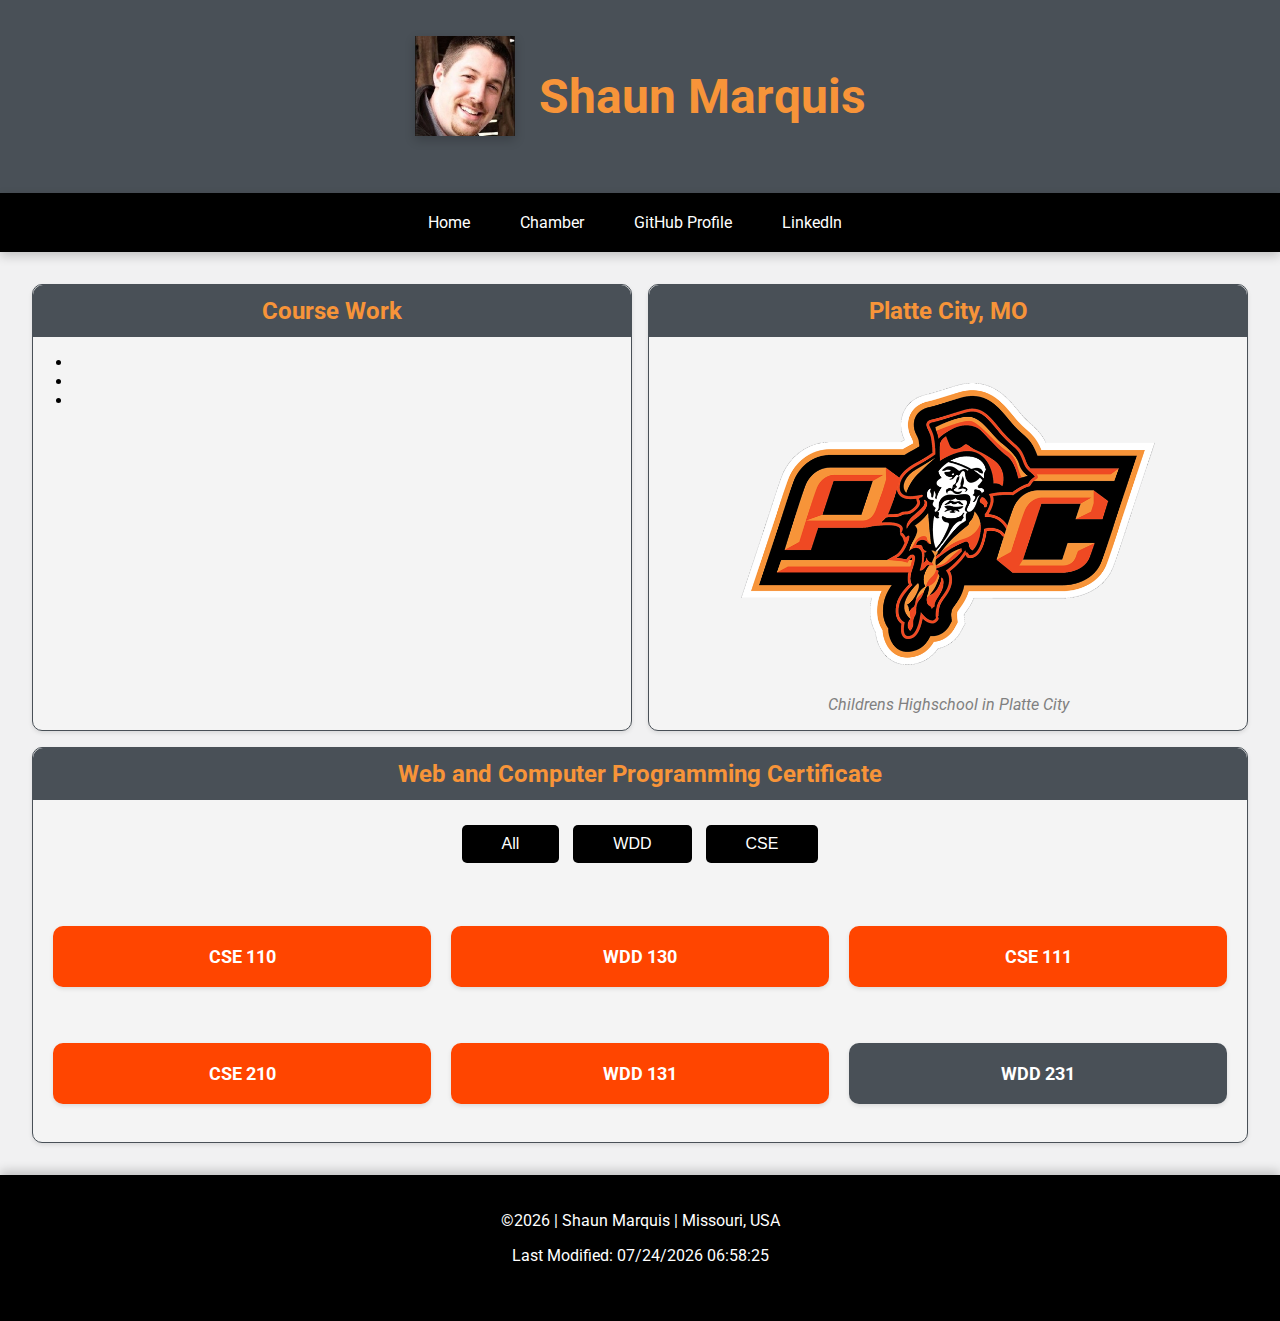
==== index.html @ b8a43f79 "week01 project" ====
<!DOCTYPE html>
<html lang="en-US">

<head>
    <meta charset="utf-8">
    <meta name="viewport" content="width=device-width,initial-scale=1.0">
    <title>WDD 231 - Web Frontend Development 1 - Shaun Marquis</title>
    <meta name="description"
        content="WDD 231 - Web Frontend Development 1 - Shaun Marquis - Here you will be able to find infomation about Shaun and the class I am currently enrolled in Web Frontend Development 1.">
    <meta name="author" content="Shaun Marquis">
    <link rel="preconnect" href="https://fonts.googleapis.com">
    <link rel="preconnect" href="https://fonts.gstatic.com" crossorigin>
    <link href="https://fonts.googleapis.com/css2?family=Roboto&display=swap" rel="stylesheet">
    <link rel="stylesheet" href="styles/profile.css">
    <script src="scripts/profile.js" defer></script>
</head>

<body>
    <header>
        <img src="images/selfie.jpg" alt="portrait" class="portrait">
        <h1>Shaun Marquis</h1>
    </header>
    <a id="hamburger-menu" href="#" aria-label="Hamburger Menu"></a>
    <nav>
        <a href="https://github.com/smarquis20/wdd231" target="_blank">Home</a>
        <a href="#" target="_blank">Chamber</a>
        <a href="https://github.com/smarquis20" target="_blank">GitHub Profile</a>
        <a href="https://www.linkedin.com/in/shaun-marquis-182b1299/" target="_blank">LinkedIn</a>
    </nav>
    <main>
        <section>
            <h2>Course Work</h2>
            <ol>
                <li></li>
                <li></li>
                <li></li>
            </ol>
        </section>
        <section>
            <h2>Platte City, MO</h2>
            <figure>
                <div class="img-section">
                    <img src="images/pirates-min.png" alt="pirates-logo" class="pirates-logo">
                </div>
                <figcaption>Childrens Highschool in Platte City</figcaption>
            </figure>
        </section>
        <section>
            <h2>Web and Computer Programming Certificate</h2>
            <div id="button-container">
                <button onclick="filteredCourses('All')">All</button>
                <button onclick="filteredCourses('WDD')">WDD</button>
                <button onclick="filteredCourses('CSE')">CSE</button>
            </div>
            <div id="program-classes"></div>
        </section>
    </main>
    <footer>
        <p>&copy;<span id="currentyear"></span> | Shaun Marquis | Missouri, USA</p>
        <p>Last Modified: <span id="lastModified"></span></p>
    </footer>
</body>

</html>
---- styles/profile.css ----
body {
    font-family: "Roboto", sans-serif;
    background-color: #F1F1F2;
    margin: 0;
    padding: 0;
}

header {
    display: flex;
    justify-content: center;
    color: #F79439;
    background-color: #495057;
    padding: 1.5em;
    font-size: 1.5em;
}

header .portrait {
    width: 100px;
    height: 100px;
    margin-right: 1em;
    box-shadow: 0px 4px 10px rgba(0, 0, 0, 0.2);
}

nav {
    display: flex;
    justify-content: center;
    background-color: black;
    text-align: center;
    box-shadow: 0px 4px 10px rgba(0, 0, 0, 0.2);
}

nav a {
    padding: 20px;
    margin-right: 10px;
    text-decoration: none;
    background-color: black;
    color: white;
    border-radius: 5px;
    transition: background-color 0.3s ease;
}

nav a:hover {
    background-color: orangered;
}

#hamburger-menu {
    display: none;
}

main {
    padding: 2em;
    display: grid;
    grid-template-columns: repeat(auto-fit, minmax(450px, 1fr));
    grid-template-rows: auto;
    grid-gap: 1em;
}

section {
    background-color: #f4f4f4;
    border: 1px solid #495057;
    border-radius: 10px;
    padding: 0;
    margin: 0;
    box-shadow: 0 2px 4px rgba(0,0,0,0.1);
}

section h2 {
    background-color: #495057;
    color: #F79439;
    text-align: center;
    margin: 0;
    padding: .5em;
    border-top-left-radius: 10px;
    border-top-right-radius: 10px;
}

section ol {
    list-style-type: disc;
}

.img-section {
    display: flex;
    justify-content: center;
}

figure {
    text-align: center;
}

figcaption {
    font-style: italic;
    color: grey;
}

section .pirates-logo {
    padding: 30px;
    max-width: 80%;
    height: auto;
    margin: 0 auto;
}

section:nth-child(3) {
    grid-column: span 2;
}

#program-classes {
    display: grid;
    grid-template-columns: repeat(auto-fit, minmax(350px, 1fr));
    grid-template-rows: auto;
    gap: 20px;
    padding: 20px;
}

#button-container {
    text-align: center;
    margin-top: 20px;
    margin-bottom: 20px;
}

button {
    background-color: black;
    color: white;
    border: none;
    padding: 10px 40px;
    margin: 5px;
    border-radius: 5px;
    font-size: 16px;
}

button:hover {
    background-color: orangered;
}

h3 {
    padding: 20px;
    text-align: center;
    font-size: 18px;
    color: white;
    border-radius: 10px;
    box-shadow: 0 2px 4px rgba(0,0,0,0.1);
}

.completed h3 {
    background-color: orangered;
}

.incomplete h3 {
    background-color: #495057;
}

footer {
    width: 100%;
    text-align: center;
    margin: 0;
    padding: 20px 0 40px 0;
    color: white;
    background-color: black;
    box-shadow: 0px -4px 10px rgba(0, 0, 0, 0.2);
}

@media screen and (max-width:700px) {
    #hamburger-menu {
        display: block;
        width: 100%;
        height: 50px;
        background-image: url(../images/hamburger-menu-icon-white.jpg);
        background-size: contain;
        background-repeat: no-repeat;
        background-color: black;
        cursor: pointer;
    }

    header {
        font-size: 1em;
    }

    nav {
        display: none;
        position: absolute;
        top: 190px;
        left: 0;
        width: 100%;
        text-align: center;
        padding-top: 50px;
        background-color: black;
    }

    nav.open {
        display: block;
    }

    nav a {
        display: block;
        padding: 15px 0;
        color: white;
        font-size: 1.5em;
        text-decoration: none;
        margin: 10px;
    }

    main {
        grid-template-columns: 1fr;
    }

    section:nth-child(3) {
        grid-column: span 1;
    }
    
}
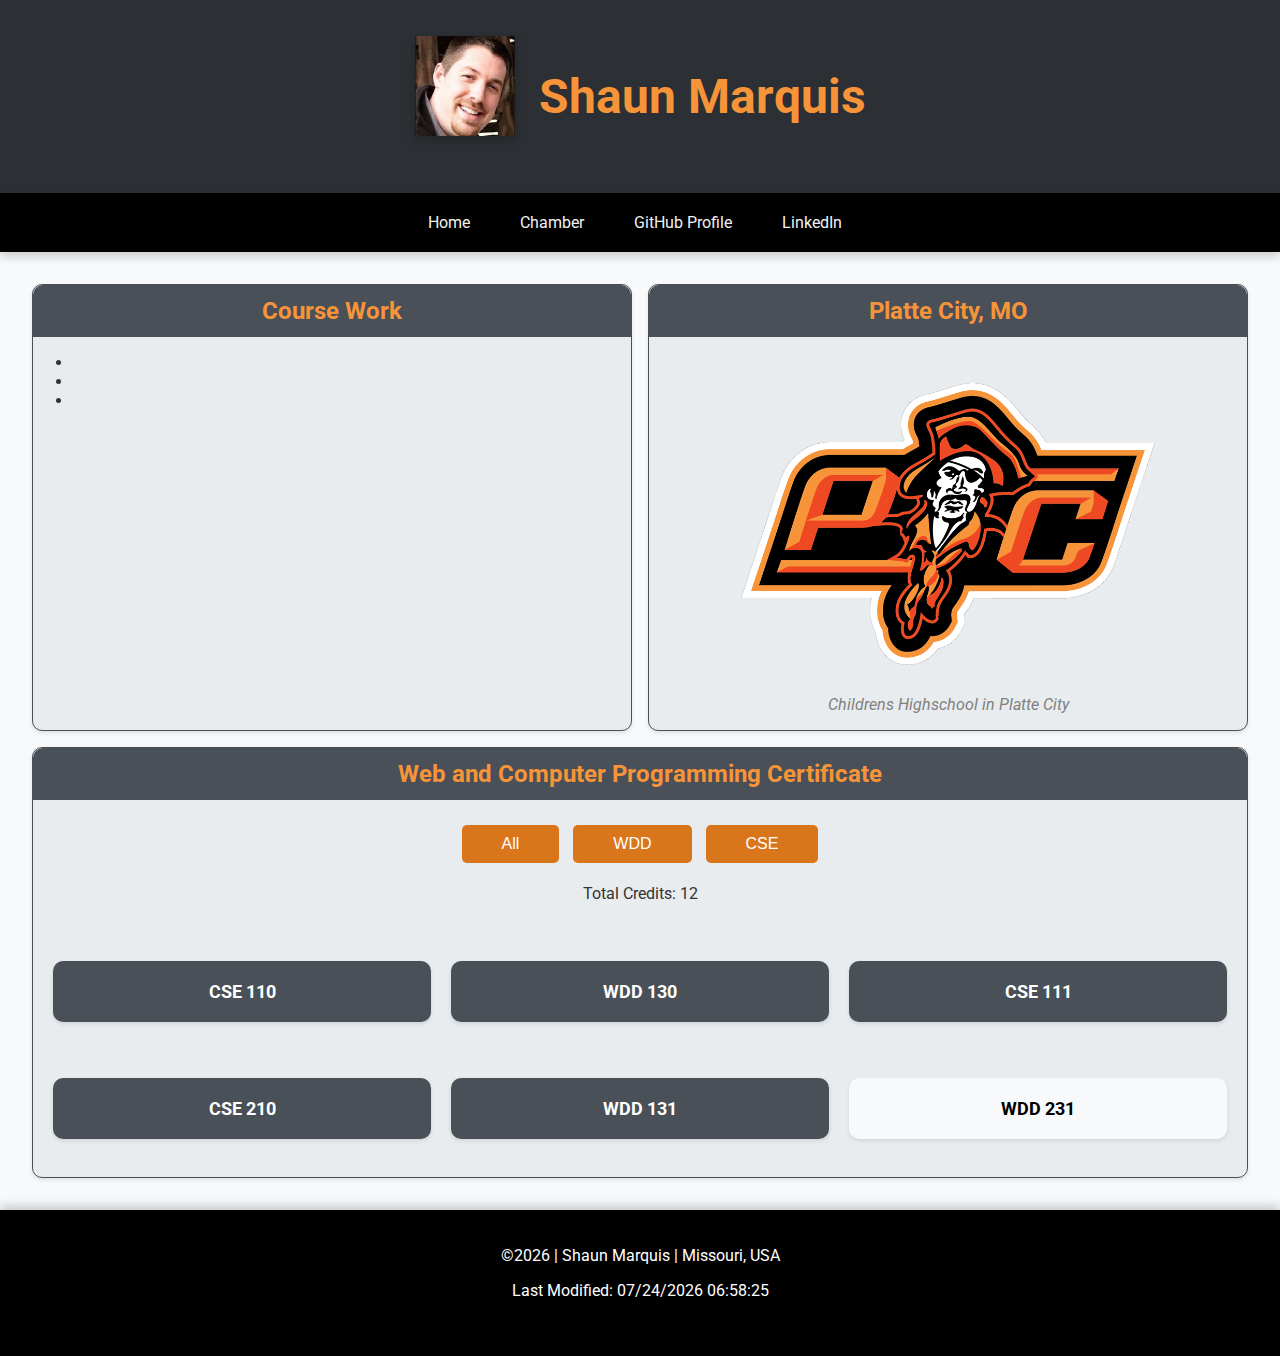
==== commit 7524a1a6: "updated colors" ====
--- a/index.html
+++ b/index.html
@@ -22,7 +22,7 @@
     </header>
     <a id="hamburger-menu" href="#" aria-label="Hamburger Menu"></a>
     <nav>
-        <a href="https://github.com/smarquis20/wdd231" target="_blank">Home</a>
+        <a href="https://smarquis20.github.io/wdd231/" target="_blank">Home</a>
         <a href="#" target="_blank">Chamber</a>
         <a href="https://github.com/smarquis20" target="_blank">GitHub Profile</a>
         <a href="https://www.linkedin.com/in/shaun-marquis-182b1299/" target="_blank">LinkedIn</a>
@@ -51,6 +51,7 @@
                 <button onclick="filteredCourses('All')">All</button>
                 <button onclick="filteredCourses('WDD')">WDD</button>
                 <button onclick="filteredCourses('CSE')">CSE</button>
+                <p>Total Credits: <span id="credit-counter">0</span></p>
             </div>
             <div id="program-classes"></div>
         </section>
--- a/styles/profile.css
+++ b/styles/profile.css
@@ -1,15 +1,16 @@
 body {
     font-family: "Roboto", sans-serif;
-    background-color: #F1F1F2;
+    background-color: #F8F9FA;
     margin: 0;
     padding: 0;
+    color: #333333;
 }
 
 header {
     display: flex;
     justify-content: center;
     color: #F79439;
-    background-color: #495057;
+    background-color: #2C2F33;
     padding: 1.5em;
     font-size: 1.5em;
 }
@@ -34,13 +35,14 @@
     margin-right: 10px;
     text-decoration: none;
     background-color: black;
-    color: white;
+    color: #F1F1F2;
     border-radius: 5px;
     transition: background-color 0.3s ease;
 }
 
 nav a:hover {
-    background-color: orangered;
+    background-color: #F79439;
+    color: #2C2F33;
 }
 
 #hamburger-menu {
@@ -56,7 +58,7 @@
 }
 
 section {
-    background-color: #f4f4f4;
+    background-color: #e8ecef;
     border: 1px solid #495057;
     border-radius: 10px;
     padding: 0;
@@ -118,7 +120,7 @@
 }
 
 button {
-    background-color: black;
+    background-color: #d9751A;
     color: white;
     border: none;
     padding: 10px 40px;
@@ -128,7 +130,7 @@
 }
 
 button:hover {
-    background-color: orangered;
+    background-color: #FF9E67;
 }
 
 h3 {
@@ -141,11 +143,12 @@
 }
 
 .completed h3 {
-    background-color: orangered;
+    background-color: #495057;
 }
 
 .incomplete h3 {
-    background-color: #495057;
+    background-color: #F8F9FA;
+    color: black;
 }
 
 footer {
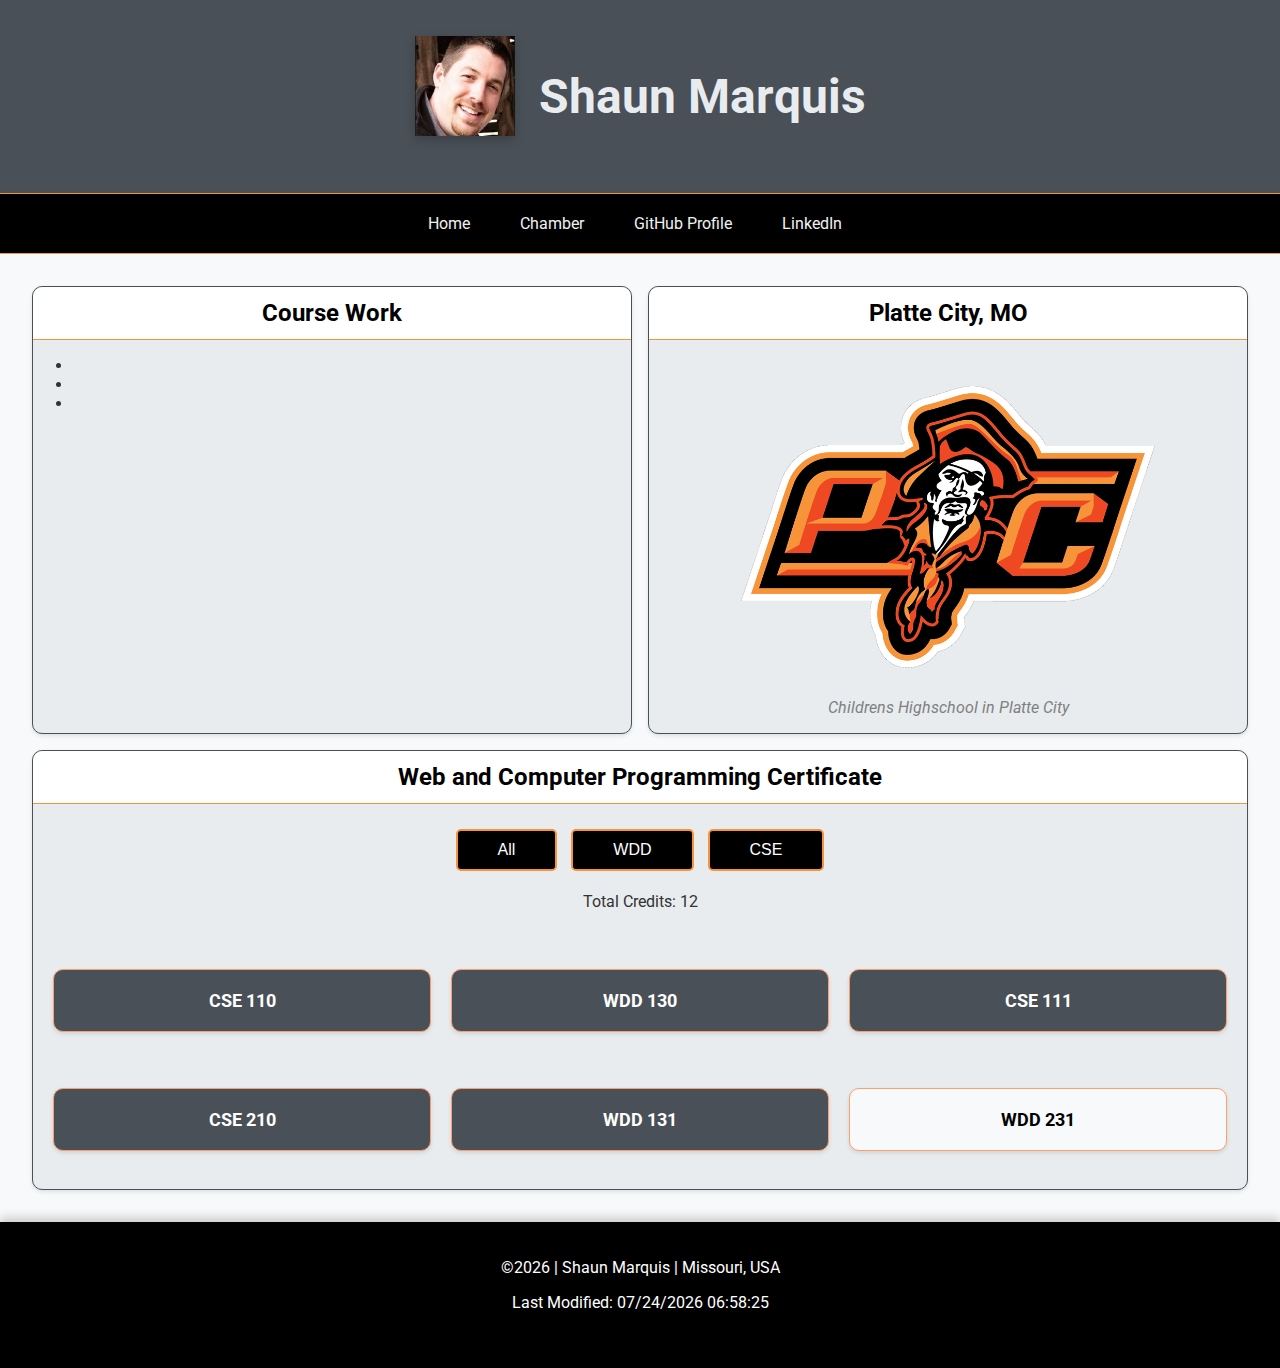
==== commit 5d8ca8e0: "week02" ====
--- a/index.html
+++ b/index.html
@@ -8,10 +8,15 @@
     <meta name="description"
         content="WDD 231 - Web Frontend Development 1 - Shaun Marquis - Here you will be able to find infomation about Shaun and the class I am currently enrolled in Web Frontend Development 1.">
     <meta name="author" content="Shaun Marquis">
+    <meta property="og:title" content="Web Frontend Development 1 - Shaun Marquis - Home Page">
+    <meta property="og:type" content="website">
+    <meta property="og:image" content="images/pirates-min.png">
+    <meta property="og:url" content="https://smarquis20.github.io/wdd231/">
     <link rel="preconnect" href="https://fonts.googleapis.com">
     <link rel="preconnect" href="https://fonts.gstatic.com" crossorigin>
     <link href="https://fonts.googleapis.com/css2?family=Roboto&display=swap" rel="stylesheet">
     <link rel="stylesheet" href="styles/profile.css">
+    <link rel="icon" href="chiefs.ico">
     <script src="scripts/profile.js" defer></script>
 </head>
 
--- a/styles/profile.css
+++ b/styles/profile.css
@@ -9,8 +9,8 @@
 header {
     display: flex;
     justify-content: center;
-    color: #F79439;
-    background-color: #2C2F33;
+    color: #e8ecef;
+    background-color: #495057;
     padding: 1.5em;
     font-size: 1.5em;
 }
@@ -27,7 +27,8 @@
     justify-content: center;
     background-color: black;
     text-align: center;
-    box-shadow: 0px 4px 10px rgba(0, 0, 0, 0.2);
+    border-top: 1px solid #F79439;
+    border-bottom: 1px solid #F79439;
 }
 
 nav a {
@@ -43,6 +44,12 @@
 nav a:hover {
     background-color: #F79439;
     color: #2C2F33;
+}
+
+nav a:active {
+    background-color: #F79439;
+    color: #2C2F33;
+    font-weight: bold;
 }
 
 #hamburger-menu {
@@ -67,13 +74,14 @@
 }
 
 section h2 {
-    background-color: #495057;
-    color: #F79439;
+    background-color: white;
+    color: black;
     text-align: center;
     margin: 0;
     padding: .5em;
     border-top-left-radius: 10px;
     border-top-right-radius: 10px;
+    border-bottom: 1px solid #F79439;
 }
 
 section ol {
@@ -120,9 +128,9 @@
 }
 
 button {
-    background-color: #d9751A;
+    background-color: black;
     color: white;
-    border: none;
+    border: 2px solid #F79439;
     padding: 10px 40px;
     margin: 5px;
     border-radius: 5px;
@@ -144,11 +152,13 @@
 
 .completed h3 {
     background-color: #495057;
+    border: 1px solid #FF9E67;
 }
 
 .incomplete h3 {
     background-color: #F8F9FA;
     color: black;
+    border: 1px solid #FF9E67;
 }
 
 footer {
